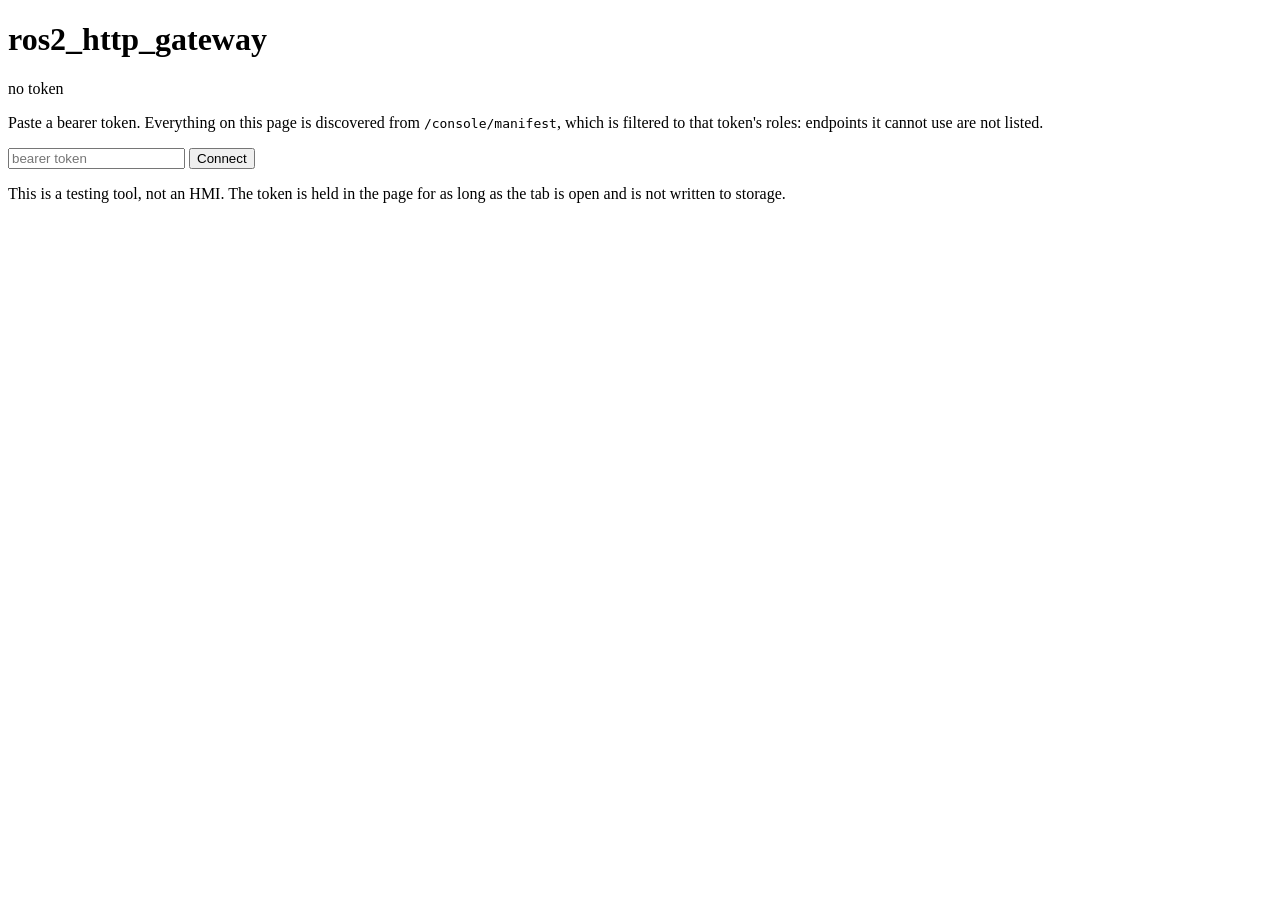
==== ros2_http_gateway/static/console/index.html @ 8b9ef171 "serve the console manifest, whoami and a demo node" ====
<!doctype html>
<html lang="en">
  <head>
    <meta charset="utf-8" />
    <meta name="viewport" content="width=device-width, initial-scale=1" />
    <title>ros2_http_gateway console</title>
    <!-- __ASSETS__ and __API__ are substituted per request with the prefix this gateway was
         reached through. Relative URLs would resolve against the parent of /console. -->
    <link rel="stylesheet" href="__ASSETS__/console.css" />
  </head>
  <body>
    <header>
      <h1>ros2_http_gateway</h1>
      <div id="identity" class="chip">no token</div>
    </header>

    <section id="gate">
      <p>
        Paste a bearer token. Everything on this page is discovered from
        <code>/console/manifest</code>, which is filtered to that token's roles: endpoints it
        cannot use are not listed.
      </p>
      <input id="token" type="password" autocomplete="off" spellcheck="false"
             placeholder="bearer token" />
      <button id="connect" type="button">Connect</button>
      <p id="error" class="error"></p>
      <p class="note">
        This is a testing tool, not an HMI. The token is held in the page for as long as the tab
        is open and is not written to storage.
      </p>
    </section>

    <main id="endpoints" hidden></main>
    <script src="__ASSETS__/console.js" data-api="__API__"></script>
  </body>
</html>
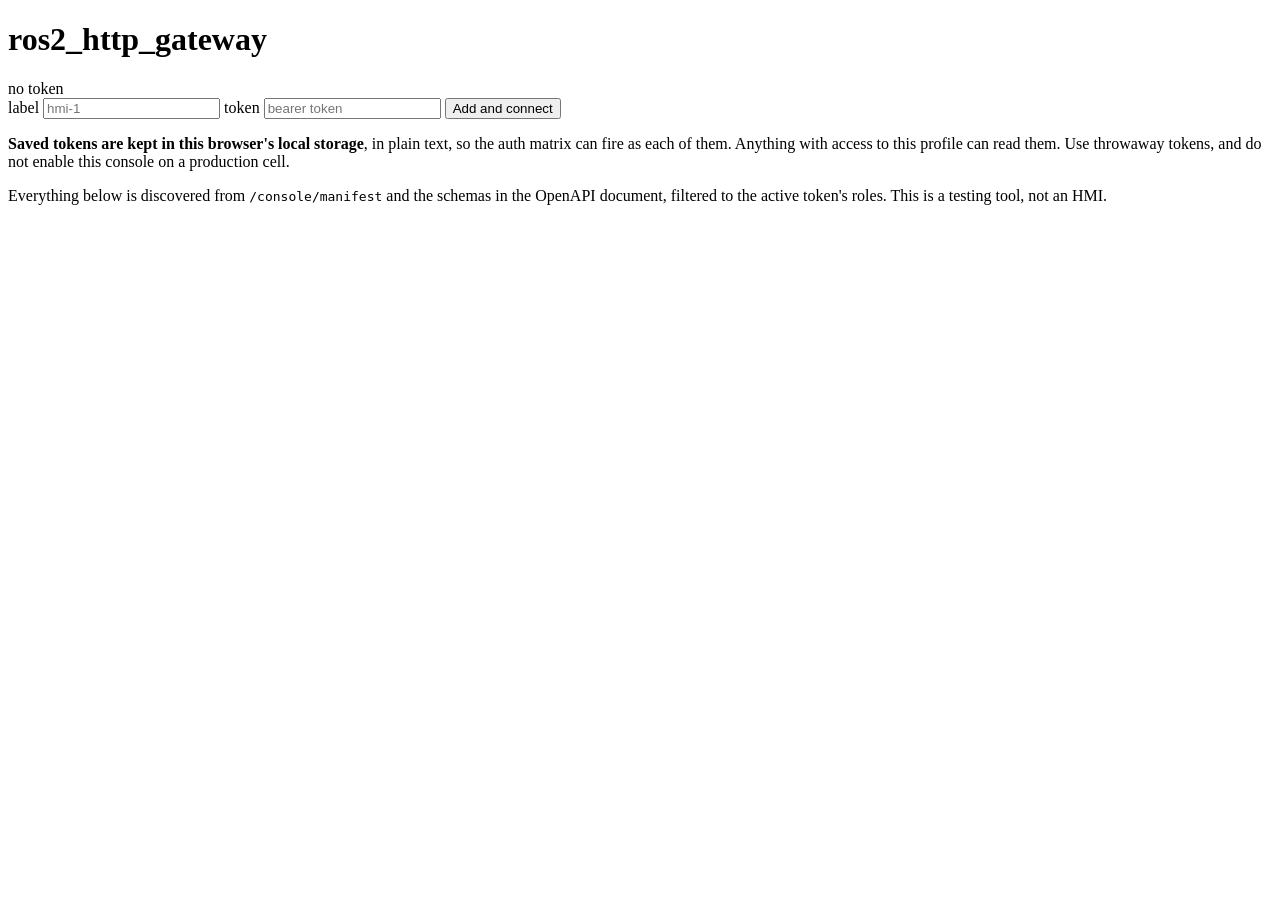
==== commit 66da4196: "build the console's request and response half" ====
--- a/ros2_http_gateway/static/console/index.html
+++ b/ros2_http_gateway/static/console/index.html
@@ -11,22 +11,33 @@
   <body>
     <header>
       <h1>ros2_http_gateway</h1>
+      <div id="wallet" class="wallet"></div>
       <div id="identity" class="chip">no token</div>
     </header>
 
     <section id="gate">
-      <p>
-        Paste a bearer token. Everything on this page is discovered from
-        <code>/console/manifest</code>, which is filtered to that token's roles: endpoints it
-        cannot use are not listed.
+      <div class="row">
+        <label>
+          label
+          <input id="label" type="text" autocomplete="off" spellcheck="false" placeholder="hmi-1" />
+        </label>
+        <label>
+          token
+          <input id="token" type="password" autocomplete="off" spellcheck="false"
+                 placeholder="bearer token" />
+        </label>
+        <button id="connect" type="button">Add and connect</button>
+      </div>
+      <p id="error" class="error"></p>
+      <p class="warning">
+        <strong>Saved tokens are kept in this browser's local storage</strong>, in plain text, so
+        the auth matrix can fire as each of them. Anything with access to this profile can read
+        them. Use throwaway tokens, and do not enable this console on a production cell.
       </p>
-      <input id="token" type="password" autocomplete="off" spellcheck="false"
-             placeholder="bearer token" />
-      <button id="connect" type="button">Connect</button>
-      <p id="error" class="error"></p>
       <p class="note">
-        This is a testing tool, not an HMI. The token is held in the page for as long as the tab
-        is open and is not written to storage.
+        Everything below is discovered from <code>/console/manifest</code> and the schemas in the
+        OpenAPI document, filtered to the active token's roles. This is a testing tool, not an
+        HMI.
       </p>
     </section>
 
